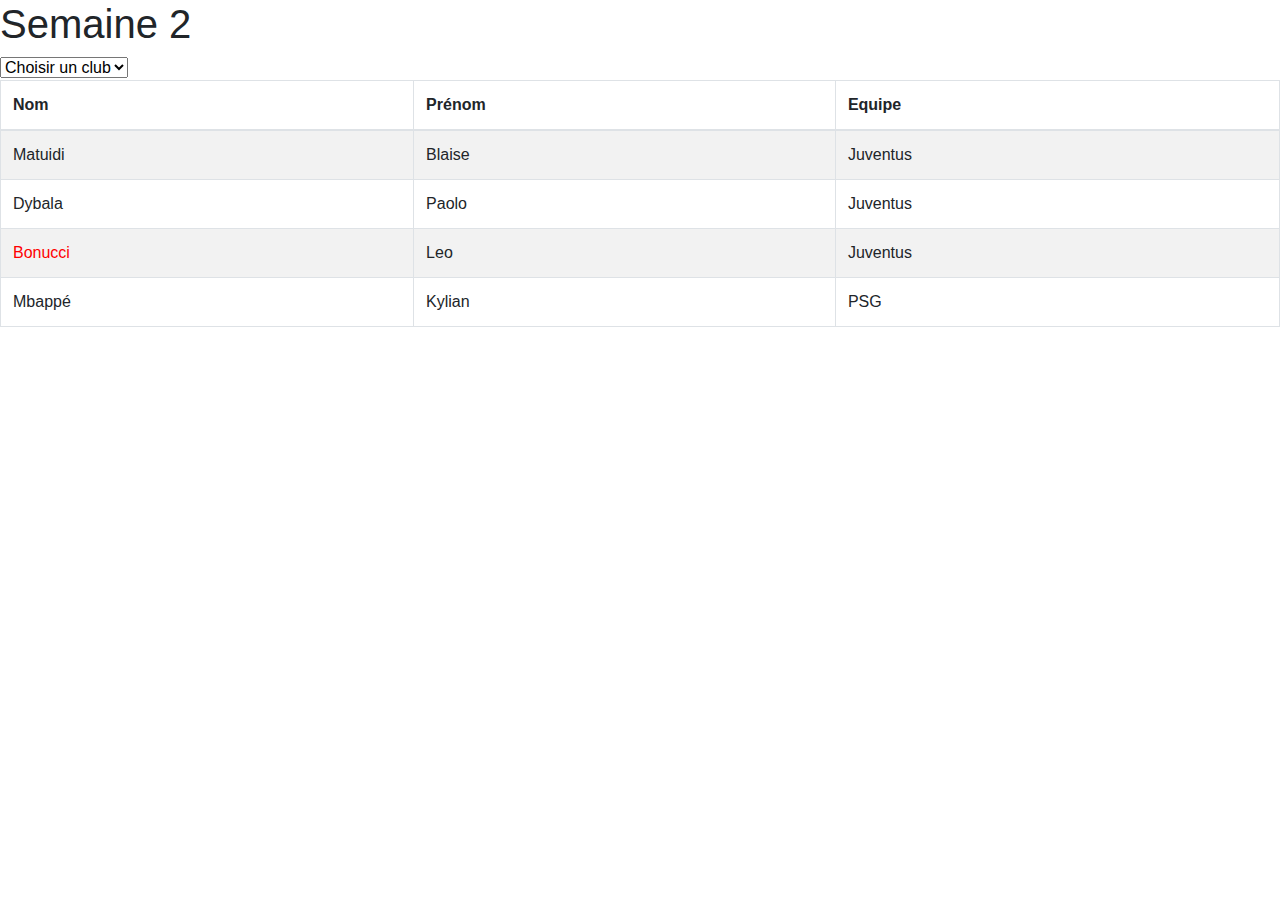
==== index.html @ f0e908fd "first" ====
<!DOCTYPE html>
<html lang="en" dir="ltr">
  <head>
    <meta charset="utf-8">
    <title>Semaine 2</title>
    <link rel="stylesheet" href="https://stackpath.bootstrapcdn.com/bootstrap/4.1.3/css/bootstrap.min.css">
  </head>
  <body>
    <h1>Semaine 2</h1>
    <section>
      <select id="selectTeam">
        <option>Choisir un club</option>
        <option>RC Strasbourg</option>
        <option>PSG</option>
        <option>Juventus</option>
      </select>
    </section>
    <section id="players"></section>

    <script src="static/js/app.js"></script>
  </body>
</html>
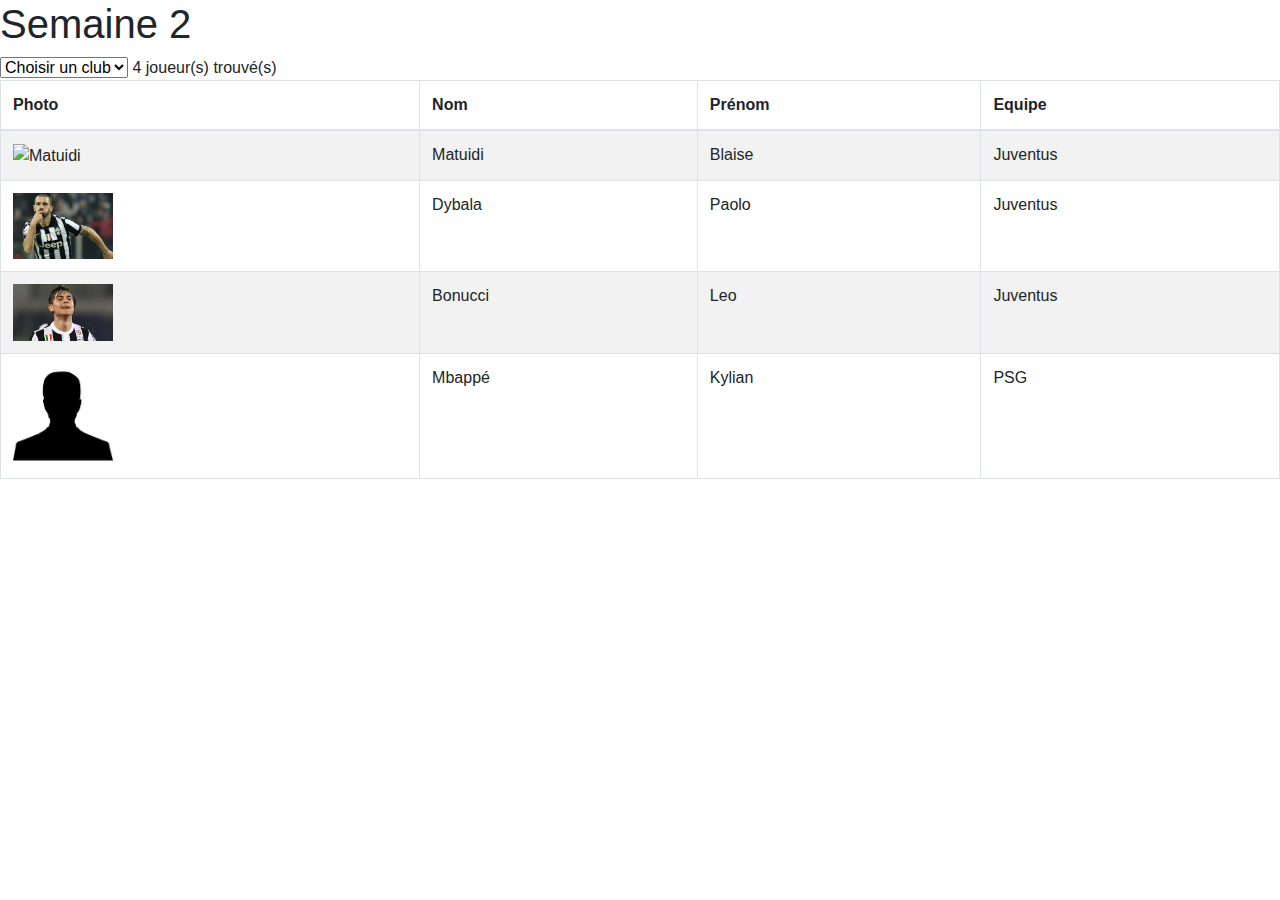
==== commit cddd1099: "j1 pm" ====
--- a/index.html
+++ b/index.html
@@ -4,16 +4,18 @@
     <meta charset="utf-8">
     <title>Semaine 2</title>
     <link rel="stylesheet" href="https://stackpath.bootstrapcdn.com/bootstrap/4.1.3/css/bootstrap.min.css">
+    <link rel="stylesheet" href="static/css/app.css">
   </head>
   <body>
     <h1>Semaine 2</h1>
     <section>
       <select id="selectTeam">
-        <option>Choisir un club</option>
+        <option value="0">Choisir un club</option>
         <option>RC Strasbourg</option>
         <option>PSG</option>
         <option>Juventus</option>
       </select>
+      <span id="resultNumber"></span>
     </section>
     <section id="players"></section>
 
--- a/static/css/app.css
+++ b/static/css/app.css
@@ -0,0 +1,3 @@
+img.player {
+  width: 100px
+}
